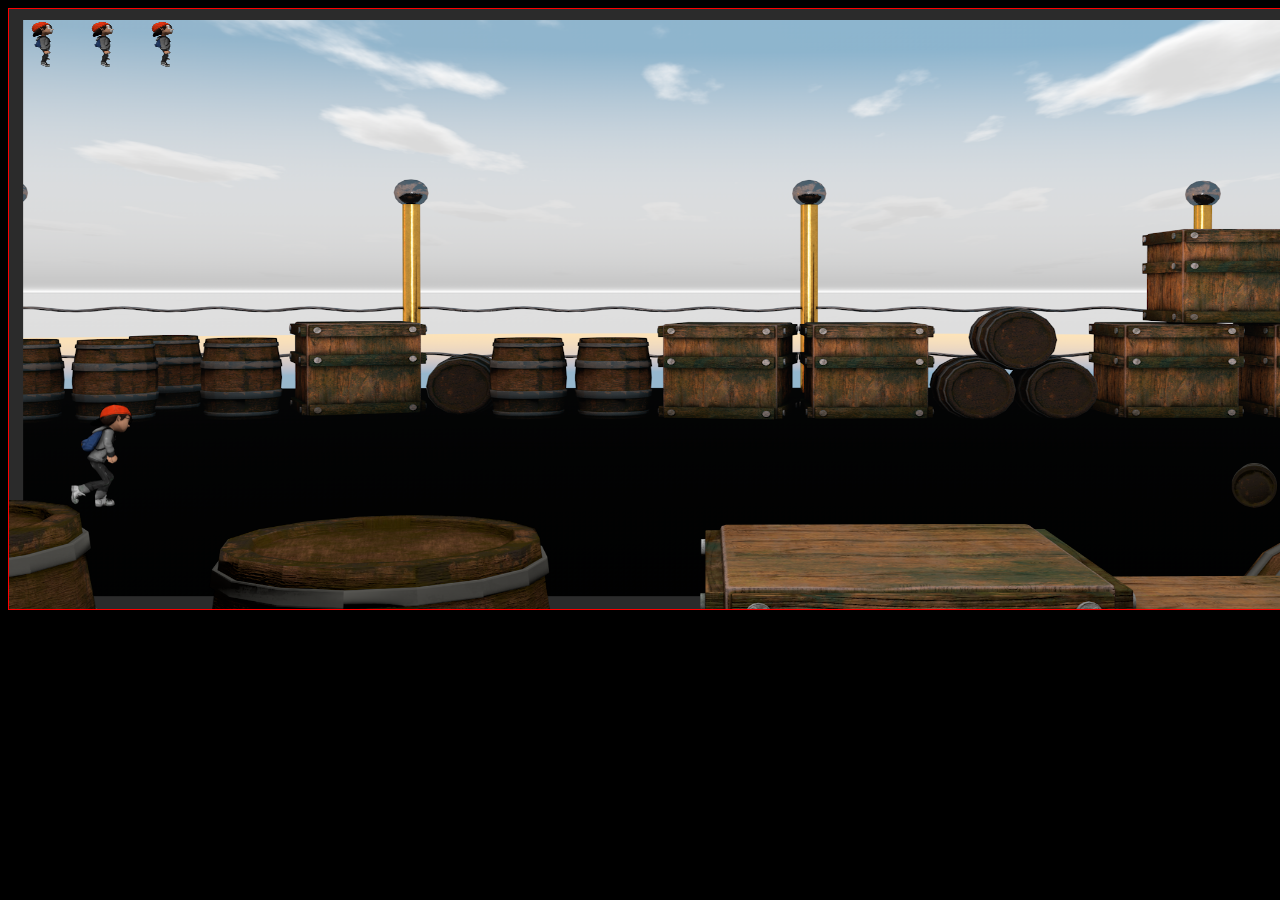
==== index.html @ 8404c82d "new" ====
<!DOCTYPE html>
<html>

<head>
    <meta charset="UTF-8">
    <title>Spielfigur steuern</title>
    <link rel="stylesheet" href="css/style.css">
</head>

<body style="background-color:black;">
    <canvas id="gameCanvas" width="1450" height="600"></canvas>
    <script src="script/script.js"></script>
</body>

</html>
---- css/style.css ----
canvas {
    border: 1px solid red;
}


/* #spielfigur {
    width: 30px;
    height: 30px;
    background-image: url(images/idle/still1.png)+ i + ".png";
    position: absolute;
    top: 0;
    left: 0;
} */
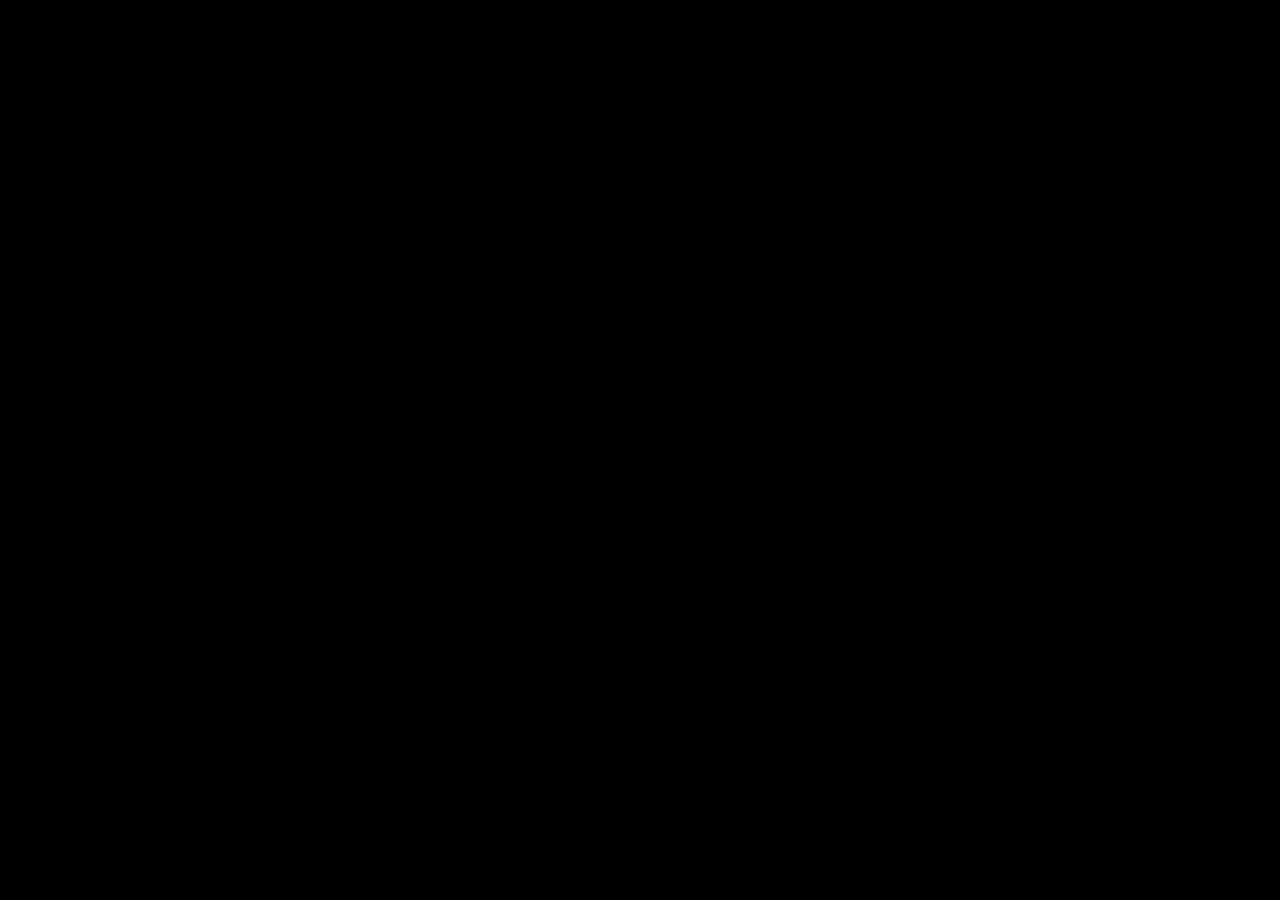
==== commit ef26a6b9: "new2 code kaputt" ====
--- a/index.html
+++ b/index.html
@@ -3,13 +3,17 @@
 
 <head>
     <meta charset="UTF-8">
-    <title>Spielfigur steuern</title>
-    <link rel="stylesheet" href="css/style.css">
+    <title>TK-Nere Runs</title>
+    <link rel="stylesheet" href="css/intro.css">
 </head>
 
 <body style="background-color:black;">
-    <canvas id="gameCanvas" width="1450" height="600"></canvas>
-    <script src="script/script.js"></script>
+    <img id="intro-image" src="images/nere.png" alt="Intro-Bild" />
+    <script>
+        setTimeout(function() {
+            window.location.href = "game.html";
+        }, 7000);
+    </script>
 </body>
 
 </html>--- a/css/intro.css
+++ b/css/intro.css
@@ -0,0 +1,27 @@
+body {
+    overflow: hidden;
+}
+
+.my-element {
+    overflow: hidden;
+}
+
+#intro-image {
+    position: center;
+    top: 0%;
+    left: 0%;
+    transform: translate(-50%, -50%);
+    opacity: 0;
+    animation: zoom-in 2s ease-out forwards;
+}
+
+@keyframes zoom-in {
+    50% {
+        transform: scale(0);
+        opacity: 0;
+    }
+    100% {
+        transform: scale(1);
+        opacity: 1;
+    }
+}